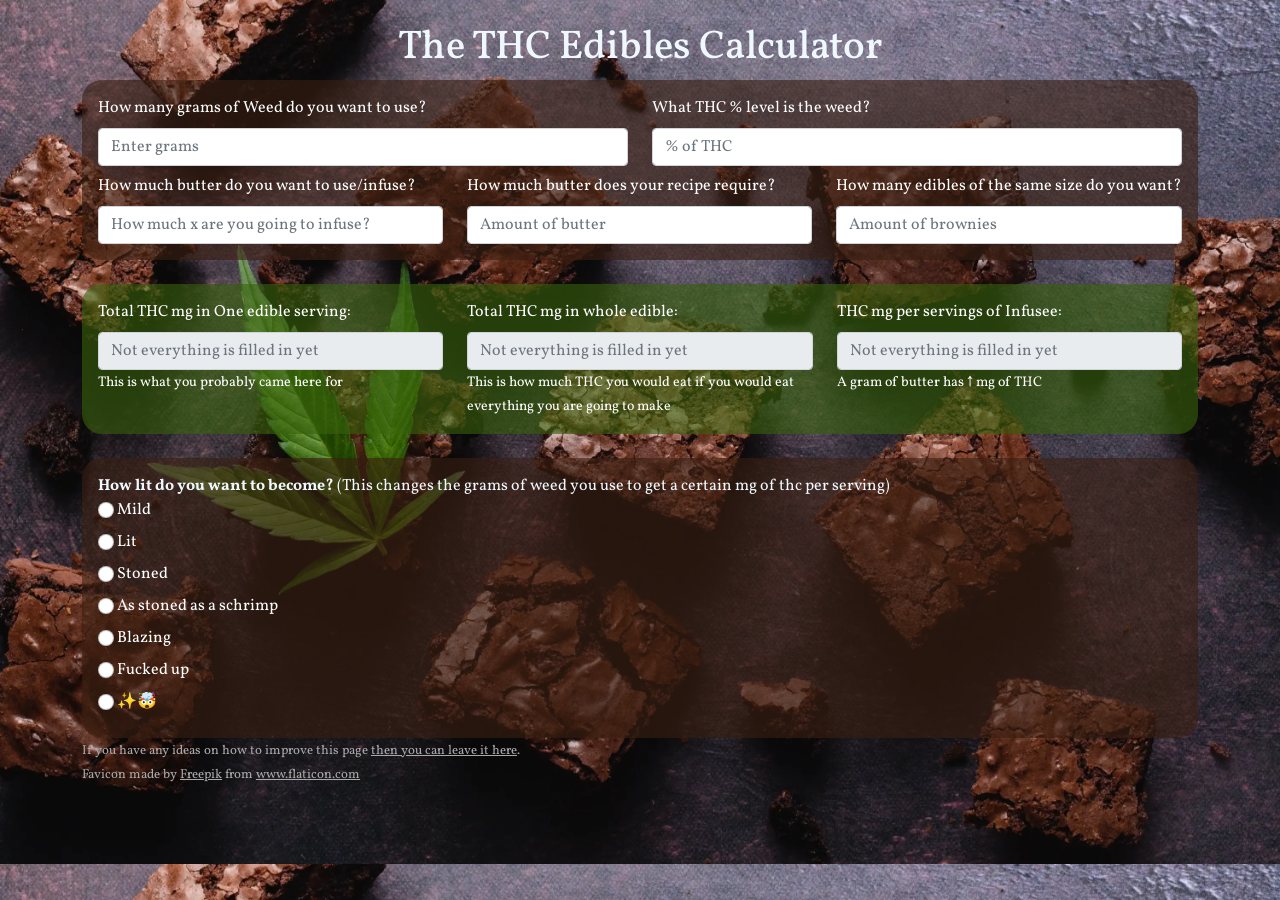
==== index.html @ ae5f4e20 "switched to urlencoded google fonts url" ====
<!DOCTYPE html>
<html lang="en">
<head>
	<!-- Letting go gives Freedom -->
    <meta charset="utf-8">
    <meta content="Stop guessing and calculate your edible proportions 🍀" name="description">
    <meta content="Edibles, Calculator, Weed" name="keywords">
    <meta content="width=device-width, initial-scale=1.0" name="viewport">

    <!-- HTML Meta Tags -->
    <title>The THC Edible Calculator</title>
    <meta content="Stop guessing and calculate your edible proportions 🍀" name="description">

    <!-- OG Meta Tags Generated via https://www.opengraph.xyz -->
    <!-- Facebook Meta Tags -->
    <meta content="https://getlit.nl" property="og:url">
    <meta content="website" property="og:type">
    <meta content="The THC Edible Calculator" property="og:title">
    <meta content="Stop guessing and calculate your edible proportions 🍀" property="og:description">
    <meta content="https://getlit.nl/social.png" property="og:image">

    <!-- Twitter Meta Tags -->
    <meta content="summary_large_image" name="twitter:card">
    <meta content="getlit.nl" property="twitter:domain">
    <meta content="https://getlit.nl" property="twitter:url">
    <meta content="The THC Edible Calculator" name="twitter:title">
    <meta content="Stop guessing and calculate your edible proportions 🍀" name="twitter:description">
    <meta content="https://getlit.nl/social.png" name="twitter:image">

    <!-- Some more ios support -->
    <meta name="apple-mobile-web-app-status-bar" content="#523C60" />

	<!-- Tags generated by realfavicongenerator.net -->
	<meta name="apple-mobile-web-app-title" content="THCalculator">
    <meta name="application-name" content="THCalculator">
    <meta name="msapplication-TileColor" content="#603cba">
    <meta name="msapplication-TileImage" content="/icons/mstile-144x144.png">
    <meta name="msapplication-config" content="/browserconfig.xml">
    <meta name="theme-color" content="#523c60">
    <link rel="apple-touch-icon" sizes="180x180" href="/icons/apple-touch-icon.png">
    <link rel="icon" type="image/png" sizes="32x32" href="/icons/favicon-32x32.png">
    <link rel="icon" type="image/png" sizes="16x16" href="/icons/favicon-16x16.png">
    <link rel="manifest" href="/getlit.webmanifest">
    <link rel="mask-icon" href="/icons/safari-pinned-tab.svg" color="#5bbad5">
    <link rel="shortcut icon" href="/icons/favicon.ico">

	<!-- Preload the background image -->
	<link href="browneebackground.webp" rel="preload" as="image"> 

    <!-- Google Font (only fetch required glyphs) -->
	<link rel="preconnect" href="https://fonts.googleapis.com">
	<link rel="preconnect" href="https://fonts.gstatic.com" crossorigin>
	<link href="https://fonts.googleapis.com/css2?family=Vollkorn&display=swap&text=abcdefghijklmnoprstuvwxyzABCEFHIMNOTSLW%E2%9C%A8%F0%9F%A4%AF%28%29%25%3A%3F%E2%86%91%2F.%20" rel="stylesheet">
</head>

<body style="background-size:cover; background-color:#523C60; color:aliceblue; font-weight:400; font-optical-sizing: auto; font-family: 'Vollkorn', serif; font-style: normal; background-image: url('browneebackground.webp');">
<div class="container">
    <header><br><h1 style="text-align:center">The THC Edibles Calculator</h1></header>
    <content>
    <form>
        <div class="p-3" style="background-color: rgba(57,30,18,0.6); border-radius:2ch;">
            <div class="row">
                <div class="form-group col">
                    <label for="weedGrams">How many grams of Weed do you want to use?</label>
                    <input aria-describedby="weedGramsDescription" class="form-control" id="weedGrams" oninput="getlit();" placeholder="Enter grams" required
                           step=0.1 type="number">
                    <!-- <small id="weedGramsDescription" class="form-text text-muted">Maybe like 2g?</small> -->
                </div>
                <div class="form-group col-md">
                    <label for="weedthc">What THC % level is the weed?</label>
                    <input aria-describedby="weedthcDescription" class="form-control" id="weedthc" max=100 min=0 oninput="getlit();"
                           placeholder="% of THC" type="number">
                </div>
            </div>
            <div class="row">
                <div class="form-group col-md">
                    <label class="mt-2" for="serving">How much butter do you want to use/infuse?</label>
                    <input class="form-control " id="serving" oninput="getlit();" placeholder="How much x are you going to infuse?" required
                           type="number">
                </div>
                <div class="form-group col-md">
                    <label class="mt-2" for="servingrecpipy">How much butter does your recipe require?</label>
                    <input aria-describedby="servingrecpipyDescription" class="form-control" id="servingrecpipy" oninput="getlit();" placeholder="Amount of butter"
                           required
                           type="number">
                </div>
                <div class="form-group col-md">
                    <label class="mt-2" for="servingfromrecpipy">How many edibles of the same size do you want?</label>
                    <input aria-describedby="servingfromrecpipyDescription" class="form-control" id="servingfromrecpipy" oninput="getlit();" placeholder="Amount of brownies"
                           required
                           type="number">
                    <!-- <small id="servingfromrecpipyDescription" class="form-text text-muted">A theespoon is 5mg</small> -->
                </div>
            </div>
        </div>
        <!-- <br> -->
        <!-- <button type="button" style="background-color: rgb(172, 48, 17); font-weight: bold;" class="btn  col-12 pt-2 pb-2" onclick="calculate();">Calculate </button> -->
        <br>
        <div class="p-3" style="background-color: rgba(55,98,11,0.6); border-radius:2ch; ">
            <div class="row">
                <div class="form-group col-md">
                    <label for="Output3">Total THC mg in One edible serving:</label>
                    <input aria-describedby="Output3Description" class="form-control" disabled id="Output3"
                           placeholder="Not everything is filled in yet" type="text">
                    <small class="form-text" id="Output3Description" style="color:white; ">This is what you probably
                        came here for</small>
                </div>
                <div class="form-group col-md">
                    <label for="Output2">Total THC mg in whole edible:</label>
                    <input aria-describedby="Output2Description" class="form-control" disabled id="Output2"
                           placeholder="Not everything is filled in yet" type="text">
                    <small class="form-text" id="Output2Description" style="color:white; ">This is how much THC you
                        would eat if you would eat everything you are going to make</small>
                </div>
                <div class="form-group col-md">
                    <label for="Output">THC mg per servings of Infusee:</label>
                    <input aria-describedby="OutputDescription" class="form-control" disabled id="Output"
                           placeholder="Not everything is filled in yet" type="text">
                    <small class="form-text " id="OutputDescription" style="color:white;">A gram of butter has ↑ mg of
                        THC</small>
                </div>
            </div>
        </div>
        <br>
        <div class="p-3" style="background-color: rgba(57,30,18,0.6); border-radius:2ch; ">
            <span class="mt-4" style="font-weight:bolder;">How lit do you want to become?</span> (This changes the grams
            of weed you use to get a certain mg of thc per serving)
            <br>
            <input class="form-check-input" id="lit0" name="lit" onchange="calculateRadio();" type="radio" value="-1">
            <label for="lit0"> Mild </label>
            <br>
            <input class="form-check-input" id="lit1" name="lit" onchange="calculateRadio();" type="radio" value="0">
            <label for="lit1"> Lit </label>
            <br>
            <input class="form-check-input" id="lit2" name="lit" onchange="calculateRadio();" onchange="calculateRadio(); return false;" type="radio"
                   value="1"> <label for="lit2"> Stoned </label>
            <br>
            <input class="form-check-input" id="lit5" name="lit" onchange="calculateRadio();" type="radio" value="2">
            <label for="lit5" onchange="calculateRadio(); return false;"> As stoned as a schrimp </label>
            <br>
            <input class="form-check-input" id="lit3" name="lit" onchange="calculateRadio();" onchange="calculateRadio(); return false;" type="radio"
                   value="3"> <label for="lit3"> Blazing </label>
            <br>
            <input class="form-check-input" id="lit4" name="lit" onchange="calculateRadio();" onchange="calculateRadio(); return false;" type="radio"
                   value="4"> <label for="lit4"> Fucked up </label>
            <br>
            <input class="form-check-input" id="lit6" name="lit" onchange="calculateRadio();" onchange="calculateRadio();" type="radio"
                   value="5"> <label for="lit6"> ✨🤯</label>
        </div>
        <!-- </div> -->
    </form>
    </content>
    <footer>
    <span class="mr-2" style="font-size: small; color: darkgray;">If you have any ideas on how to improve this page <a
            href="https://forms.gle/obyLRM6vHNSYR67G9" style="color: darkgray;" title="Google feedback form">then you can leave it here</a>.</span><br>
    <span style="font-size: small; color: darkgray;">Favicon made by <a href="https://www.freepik.com"
                                                                        style="color: darkgray;" title="Freepik">Freepik</a> from <a
            href="https://www.flaticon.com/" style="color: darkgray;" title="Flaticon">www.flaticon.com</a></span>
    </footer>
</div>

<script async>
    'use strict'
    function getlit() {

        if (allFilledIn()) {
            calculate()
        }
    }

    function allFilledIn() {
        const grams = document.getElementById("weedGrams").value;
        const thc = document.getElementById("weedthc").value;
        const serving = document.getElementById("serving").value;
        const servinginrecpy = document.getElementById("servingrecpipy").value;
        const servingfromrecpipy = document.getElementById("servingfromrecpipy").value;

        const result = grams && thc && serving && servinginrecpy && servingfromrecpipy;

        if (result) {
            return result
        } else {
            document.getElementById("Output").value = "";
            document.getElementById("Output2").value = "";
            document.getElementById("Output3").value = "";
            return false;
        }

    }

    function calculate() {
        const grams = document.getElementById("weedGrams").value;
        const thc = document.getElementById("weedthc").value;
        const serving = document.getElementById("serving").value;
        const servinginrecpy = document.getElementById("servingrecpipy").value;
        const servingfromrecpipy = document.getElementById("servingfromrecpipy").value;
        const result = ((grams * 1000) * thc / 100) / serving;
        document.getElementById("Output").value = Math.round(result * 100) / 100; // Round too 3 decimals
        document.getElementById("Output2").value = Math.round(result * servinginrecpy * 100) / 100;
        document.getElementById("Output3").value = Math.round(result * servinginrecpy / servingfromrecpipy * 100) / 100;
    }

    function calculateRadio() {
        const thc = document.getElementById("weedthc").value;
        const serving = document.getElementById("serving").value;
        const servinginrecpy = document.getElementById("servingrecpipy").value;
        const servingfromrecpipy = document.getElementById("servingfromrecpipy").value;
        const targetTHC = 10 + 5 * document.querySelector('input[name="lit"]:checked').value; // Every level is + 5 thc mg starting with 10
        const result = 1000 / 100 * thc / serving * servinginrecpy / servingfromrecpipy;
        const grams = targetTHC / result;
        const name = `Grams for ${targetTHC}mg THC`;
        // console.table({thc, serving,servinginrecpy,servingfromrecpipy, targetTHC, name:grams})
        document.getElementById("weedGrams").value = Math.round(targetTHC / result * 1000) / 1000;
        if (allFilledIn()) {
            calculate();
        }

    }


        if ('serviceWorker' in navigator) {
            window.addEventListener('load', function () {
                navigator.serviceWorker.register('/sw.js').then(function (registration) {
                    // Registration was successful
                    console.log('ServiceWorker registration successful with scope: ', registration.scope);
                }, function (err) {
                    // registration failed :(
                    console.log('ServiceWorker registration failed: ', err);
                });
            });
        }


</script>
<style>

   /*! CSS Used from: https://cdn.jsdelivr.net/npm/bootstrap@5.0.0-beta3/dist/css/bootstrap.min.css */
*,::after,::before{box-sizing:border-box;}
body{margin:0;font-family:var(--bs-font-sans-serif);font-size:1rem;font-weight:400;line-height:1.5;color:#212529;background-color:#fff;-webkit-text-size-adjust:100%;-webkit-tap-highlight-color:transparent;}
h1{margin-top:0;margin-bottom:.5rem;font-weight:500;line-height:1.2;}
h1{font-size:calc(1.375rem + 1.5vw);}
@media (min-width:1200px){
h1{font-size:2.5rem;}
}
small{font-size:.875em;}
a{color:#0d6efd;text-decoration:underline;}
a:hover{color:#0a58ca;}
label{display:inline-block;}
input{margin:0;font-family:inherit;font-size:inherit;line-height:inherit;}
.container{width:100%;padding-right:var(--bs-gutter-x,.75rem);padding-left:var(--bs-gutter-x,.75rem);margin-right:auto;margin-left:auto;}
@media (min-width:576px){
.container{max-width:540px;}
}
@media (min-width:768px){
.container{max-width:720px;}
}
@media (min-width:992px){
.container{max-width:960px;}
}
@media (min-width:1200px){
.container{max-width:1140px;}
}
@media (min-width:1400px){
.container{max-width:1320px;}
}
.row{--bs-gutter-x:1.5rem;--bs-gutter-y:0;display:flex;flex-wrap:wrap;margin-top:calc(var(--bs-gutter-y) * -1);margin-right:calc(var(--bs-gutter-x)/ -2);margin-left:calc(var(--bs-gutter-x)/ -2);}
.row>*{flex-shrink:0;width:100%;max-width:100%;padding-right:calc(var(--bs-gutter-x)/ 2);padding-left:calc(var(--bs-gutter-x)/ 2);margin-top:var(--bs-gutter-y);}
.col{flex:1 0 0%;}
@media (min-width:768px){
.col-md{flex:1 0 0%;}
}
.form-text{margin-top:.25rem;font-size:.875em;color:#6c757d;}
.form-control{display:block;width:100%;padding:.375rem .75rem;font-size:1rem;font-weight:400;line-height:1.5;color:#212529;background-color:#fff;background-clip:padding-box;border:1px solid #ced4da;-webkit-appearance:none;-moz-appearance:none;appearance:none;border-radius:.25rem;transition:border-color .15s ease-in-out,box-shadow .15s ease-in-out;}
@media (prefers-reduced-motion:reduce){
.form-control{transition:none;}
}
.form-control:focus{color:#212529;background-color:#fff;border-color:#86b7fe;outline:0;box-shadow:0 0 0 .25rem rgba(13,110,253,.25);}
.form-control::placeholder{color:#6c757d;opacity:1;}
.form-control:disabled{background-color:#e9ecef;opacity:1;}
.form-check-input{width:1em;height:1em;margin-top:.25em;vertical-align:top;background-color:#fff;background-repeat:no-repeat;background-position:center;background-size:contain;border:1px solid rgba(0,0,0,.25);-webkit-appearance:none;-moz-appearance:none;appearance:none;-webkit-print-color-adjust:exact;color-adjust:exact;}
.form-check-input[type=radio]{border-radius:50%;}
.form-check-input:active{filter:brightness(90%);}
.form-check-input:focus{border-color:#86b7fe;outline:0;box-shadow:0 0 0 .25rem rgba(13,110,253,.25);}
.form-check-input:checked{background-color:#0d6efd;border-color:#0d6efd;}
.form-check-input:checked[type=radio]{background-image:url("data:image/svg+xml,%3csvg xmlns='http://www.w3.org/2000/svg' viewBox='-4 -4 8 8'%3e%3ccircle r='2' fill='%23fff'/%3e%3c/svg%3e");}
.form-check-input:disabled{pointer-events:none;filter:none;opacity:.5;}
.mt-2{margin-top:.5rem!important;}
.mt-4{margin-top:1.5rem!important;}
.p-3{padding:1rem!important;}
.text-center{text-align:center!important;}
/*! CSS Used from: Embedded */
label{color:white;text-align:center;text-decoration:none;display:inline-block;cursor:pointer;overflow:hidden;text-overflow:ellipsis;white-space:nowrap;} 
    
</style>
</body>
</html>
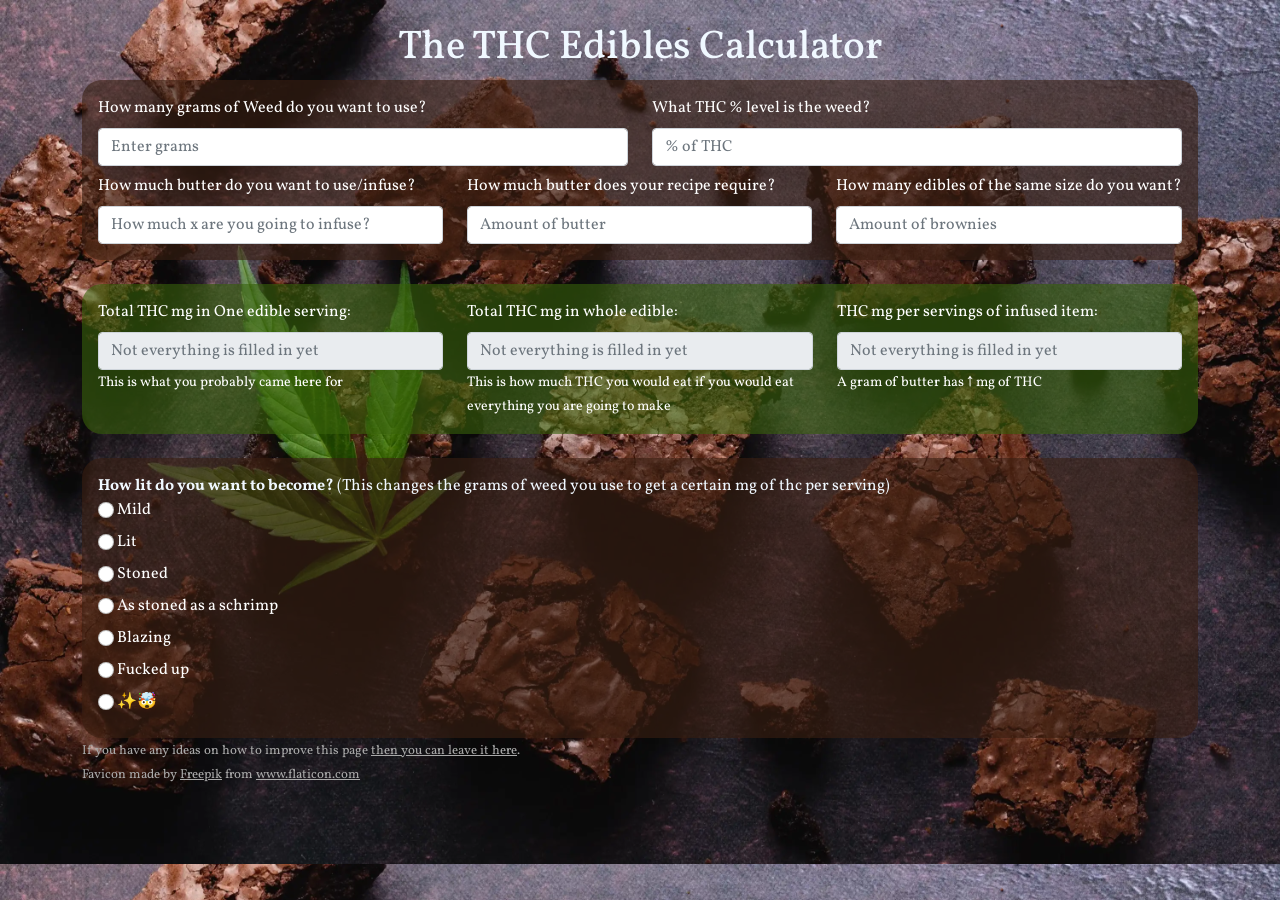
==== commit 53a7f72f: "Optimized page and made the html better by removing things that don't make sense like content and as" ====
--- a/index.html
+++ b/index.html
@@ -1,7 +1,7 @@
 <!DOCTYPE html>
 <html lang="en">
 <head>
-	<!-- Letting go gives Freedom -->
+    <!-- Letting go gives Freedom -->
     <meta charset="utf-8">
     <meta content="Stop guessing and calculate your edible proportions 🍀" name="description">
     <meta content="Edibles, Calculator, Weed" name="keywords">
@@ -28,10 +28,10 @@
     <meta content="https://getlit.nl/social.png" name="twitter:image">
 
     <!-- Some more ios support -->
-    <meta name="apple-mobile-web-app-status-bar" content="#523C60" />
-
-	<!-- Tags generated by realfavicongenerator.net -->
-	<meta name="apple-mobile-web-app-title" content="THCalculator">
+    <meta name="apple-mobile-web-app-status-bar" content="#523C60"/>
+
+    <!-- Tags generated by realfavicongenerator.net -->
+    <meta name="apple-mobile-web-app-title" content="THCalculator">
     <meta name="application-name" content="THCalculator">
     <meta name="msapplication-TileColor" content="#603cba">
     <meta name="msapplication-TileImage" content="/icons/mstile-144x144.png">
@@ -44,130 +44,128 @@
     <link rel="mask-icon" href="/icons/safari-pinned-tab.svg" color="#5bbad5">
     <link rel="shortcut icon" href="/icons/favicon.ico">
 
-	<!-- Preload the background image -->
-	<link href="browneebackground.webp" rel="preload" as="image"> 
+    <!-- Preload the background image -->
+    <link href="browneebackground.webp" rel="preload" as="image">
 
     <!-- Google Font (only fetch required glyphs) -->
-	<link rel="preconnect" href="https://fonts.googleapis.com">
-	<link rel="preconnect" href="https://fonts.gstatic.com" crossorigin>
-	<link href="https://fonts.googleapis.com/css2?family=Vollkorn&display=swap&text=abcdefghijklmnoprstuvwxyzABCEFHIMNOTSLW%E2%9C%A8%F0%9F%A4%AF%28%29%25%3A%3F%E2%86%91%2F.%20" rel="stylesheet">
+    <link rel="preconnect" href="https://fonts.googleapis.com">
+    <link rel="preconnect" href="https://fonts.gstatic.com" crossorigin>
+    <link href="https://fonts.googleapis.com/css2?family=Vollkorn&display=swap&text=0123456789abcdefghijklmnopqrstuvwxyzABCEFHIMNOTSLW%E2%9C%A8%F0%9F%A4%AF%28%29%25%3A%3F%E2%86%91%2F.%20%2C" rel="stylesheet">
+
+    <!-- Other styles -->
+    <link rel="stylesheet" href="style.css" as="style">
 </head>
 
-<body style="background-size:cover; background-color:#523C60; color:aliceblue; font-weight:400; font-optical-sizing: auto; font-family: 'Vollkorn', serif; font-style: normal; background-image: url('browneebackground.webp');">
+<body>
 <div class="container">
-    <header><br><h1 style="text-align:center">The THC Edibles Calculator</h1></header>
-    <content>
-    <form>
-        <div class="p-3" style="background-color: rgba(57,30,18,0.6); border-radius:2ch;">
-            <div class="row">
-                <div class="form-group col">
-                    <label for="weedGrams">How many grams of Weed do you want to use?</label>
-                    <input aria-describedby="weedGramsDescription" class="form-control" id="weedGrams" oninput="getlit();" placeholder="Enter grams" required
-                           step=0.1 type="number">
-                    <!-- <small id="weedGramsDescription" class="form-text text-muted">Maybe like 2g?</small> -->
+    <header><br><h1 class="text-center">The THC Edibles Calculator</h1></header>
+    <main>
+        <form>
+            <div class="p-3 brown-box">
+                <div class="row">
+                    <div class="form-group col">
+                        <label for="weedGrams">How many grams of Weed do you want to use?</label>
+                        <input aria-describedby="weedGramsDescription" class="form-control" id="weedGrams"
+                               oninput="getlit();" placeholder="Enter grams" required
+                               step=0.1 type="number">
+                    </div>
+                    <div class="form-group col-md">
+                        <label for="weedthc">What THC % level is the weed?</label>
+                        <input aria-describedby="weedthcDescription" class="form-control" id="weedthc" max=100 min=0
+                               oninput="getlit();"
+                               placeholder="% of THC" type="number">
+                    </div>
                 </div>
-                <div class="form-group col-md">
-                    <label for="weedthc">What THC % level is the weed?</label>
-                    <input aria-describedby="weedthcDescription" class="form-control" id="weedthc" max=100 min=0 oninput="getlit();"
-                           placeholder="% of THC" type="number">
+                <div class="row">
+                    <div class="form-group col-md">
+                        <label class="mt-2" for="serving">How much butter do you want to use/infuse?</label>
+                        <input class="form-control " id="serving" oninput="getlit();"
+                               placeholder="How much x are you going to infuse?" required
+                               type="number">
+                    </div>
+                    <div class="form-group col-md">
+                        <label class="mt-2" for="servingrecpipy">How much butter does your recipe require?</label>
+                        <input aria-describedby="servingrecpipyDescription" class="form-control" id="servingrecpipy"
+                               oninput="getlit();" placeholder="Amount of butter"
+                               required
+                               type="number">
+                    </div>
+                    <div class="form-group col-md">
+                        <label class="mt-2" for="servingfromrecpipy">How many edibles of the same size do you
+                            want?</label>
+                        <input aria-describedby="servingfromrecpipyDescription" class="form-control"
+                               id="servingfromrecpipy" oninput="getlit();" placeholder="Amount of brownies"
+                               required
+                               type="number">
+                    </div>
                 </div>
             </div>
-            <div class="row">
-                <div class="form-group col-md">
-                    <label class="mt-2" for="serving">How much butter do you want to use/infuse?</label>
-                    <input class="form-control " id="serving" oninput="getlit();" placeholder="How much x are you going to infuse?" required
-                           type="number">
-                </div>
-                <div class="form-group col-md">
-                    <label class="mt-2" for="servingrecpipy">How much butter does your recipe require?</label>
-                    <input aria-describedby="servingrecpipyDescription" class="form-control" id="servingrecpipy" oninput="getlit();" placeholder="Amount of butter"
-                           required
-                           type="number">
-                </div>
-                <div class="form-group col-md">
-                    <label class="mt-2" for="servingfromrecpipy">How many edibles of the same size do you want?</label>
-                    <input aria-describedby="servingfromrecpipyDescription" class="form-control" id="servingfromrecpipy" oninput="getlit();" placeholder="Amount of brownies"
-                           required
-                           type="number">
-                    <!-- <small id="servingfromrecpipyDescription" class="form-text text-muted">A theespoon is 5mg</small> -->
+            <br>
+            <div class="p-3 green-box">
+                <div class="row">
+                    <div class="form-group col-md">
+                        <label for="Output3">Total THC mg in One edible serving:</label>
+                        <input aria-describedby="Output3Description" class="form-control" disabled id="Output3"
+                               placeholder="Not everything is filled in yet" type="text">
+                        <small class="form-text" id="Output3Description">This is what you probably came here for</small>
+                    </div>
+                    <div class="form-group col-md">
+                        <label for="Output2">Total THC mg in whole edible:</label>
+                        <input aria-describedby="Output2Description" class="form-control" disabled id="Output2"
+                               placeholder="Not everything is filled in yet" type="text">
+                        <small class="form-text" id="Output2Description">
+                            This is how much THC you would eat if you would eat everything you are going to make
+                        </small>
+                    </div>
+                    <div class="form-group col-md">
+                        <label for="Output">THC mg per servings of infused item:</label>
+                        <input aria-describedby="OutputDescription" class="form-control" disabled id="Output"
+                               placeholder="Not everything is filled in yet" type="text">
+                        <small class="form-text " id="OutputDescription">A gram of butter has ↑ mg of THC</small>
+                    </div>
                 </div>
             </div>
-        </div>
-        <!-- <br> -->
-        <!-- <button type="button" style="background-color: rgb(172, 48, 17); font-weight: bold;" class="btn  col-12 pt-2 pb-2" onclick="calculate();">Calculate </button> -->
-        <br>
-        <div class="p-3" style="background-color: rgba(55,98,11,0.6); border-radius:2ch; ">
-            <div class="row">
-                <div class="form-group col-md">
-                    <label for="Output3">Total THC mg in One edible serving:</label>
-                    <input aria-describedby="Output3Description" class="form-control" disabled id="Output3"
-                           placeholder="Not everything is filled in yet" type="text">
-                    <small class="form-text" id="Output3Description" style="color:white; ">This is what you probably
-                        came here for</small>
-                </div>
-                <div class="form-group col-md">
-                    <label for="Output2">Total THC mg in whole edible:</label>
-                    <input aria-describedby="Output2Description" class="form-control" disabled id="Output2"
-                           placeholder="Not everything is filled in yet" type="text">
-                    <small class="form-text" id="Output2Description" style="color:white; ">This is how much THC you
-                        would eat if you would eat everything you are going to make</small>
-                </div>
-                <div class="form-group col-md">
-                    <label for="Output">THC mg per servings of Infusee:</label>
-                    <input aria-describedby="OutputDescription" class="form-control" disabled id="Output"
-                           placeholder="Not everything is filled in yet" type="text">
-                    <small class="form-text " id="OutputDescription" style="color:white;">A gram of butter has ↑ mg of
-                        THC</small>
-                </div>
+            <br>
+            <div class="p-3 brown-box">
+                <span class="mt-4"><b>How lit do you want to become?</b></span>
+                (This changes the grams of weed you use to get a certain mg of thc per serving)
+                <br>
+                <input class="form-check-input" id="lit0" name="lit" onchange="calculateRadio();" type="radio" value="-1">
+                <label for="lit0"> Mild </label>
+                <br>
+                <input class="form-check-input" id="lit1" name="lit" onchange="calculateRadio();" type="radio" value="0">
+                <label for="lit1"> Lit </label>
+                <br>
+                <input class="form-check-input" id="lit2" name="lit" onchange="calculateRadio(); return false;" type="radio" value="1">
+                <label for="lit2"> Stoned </label>
+                <br>
+                <input class="form-check-input" id="lit5" name="lit" onchange="calculateRadio();" type="radio" value="2">
+                <label for="lit5" onchange="calculateRadio(); return false;"> As stoned as a schrimp </label>
+                <br>
+                <input class="form-check-input" id="lit3" name="lit" onchange="calculateRadio(); return false;" type="radio" value="3">
+                <label for="lit3"> Blazing </label>
+                <br>
+                <input class="form-check-input" id="lit4" name="lit" onchange="calculateRadio(); return false;" type="radio" value="4">
+                <label for="lit4"> Fucked up </label>
+                <br>
+                <input class="form-check-input" id="lit6" name="lit" onchange="calculateRadio();" type="radio" value="5">
+                <label for="lit6"> ✨🤯</label>
             </div>
-        </div>
-        <br>
-        <div class="p-3" style="background-color: rgba(57,30,18,0.6); border-radius:2ch; ">
-            <span class="mt-4" style="font-weight:bolder;">How lit do you want to become?</span> (This changes the grams
-            of weed you use to get a certain mg of thc per serving)
-            <br>
-            <input class="form-check-input" id="lit0" name="lit" onchange="calculateRadio();" type="radio" value="-1">
-            <label for="lit0"> Mild </label>
-            <br>
-            <input class="form-check-input" id="lit1" name="lit" onchange="calculateRadio();" type="radio" value="0">
-            <label for="lit1"> Lit </label>
-            <br>
-            <input class="form-check-input" id="lit2" name="lit" onchange="calculateRadio();" onchange="calculateRadio(); return false;" type="radio"
-                   value="1"> <label for="lit2"> Stoned </label>
-            <br>
-            <input class="form-check-input" id="lit5" name="lit" onchange="calculateRadio();" type="radio" value="2">
-            <label for="lit5" onchange="calculateRadio(); return false;"> As stoned as a schrimp </label>
-            <br>
-            <input class="form-check-input" id="lit3" name="lit" onchange="calculateRadio();" onchange="calculateRadio(); return false;" type="radio"
-                   value="3"> <label for="lit3"> Blazing </label>
-            <br>
-            <input class="form-check-input" id="lit4" name="lit" onchange="calculateRadio();" onchange="calculateRadio(); return false;" type="radio"
-                   value="4"> <label for="lit4"> Fucked up </label>
-            <br>
-            <input class="form-check-input" id="lit6" name="lit" onchange="calculateRadio();" onchange="calculateRadio();" type="radio"
-                   value="5"> <label for="lit6"> ✨🤯</label>
-        </div>
-        <!-- </div> -->
-    </form>
-    </content>
+        </form>
+    </main>
     <footer>
-    <span class="mr-2" style="font-size: small; color: darkgray;">If you have any ideas on how to improve this page <a
-            href="https://forms.gle/obyLRM6vHNSYR67G9" style="color: darkgray;" title="Google feedback form">then you can leave it here</a>.</span><br>
-    <span style="font-size: small; color: darkgray;">Favicon made by <a href="https://www.freepik.com"
-                                                                        style="color: darkgray;" title="Freepik">Freepik</a> from <a
-            href="https://www.flaticon.com/" style="color: darkgray;" title="Flaticon">www.flaticon.com</a></span>
+    <span class="mr-2">If you have any ideas on how to improve this page
+        <a href="https://forms.gle/obyLRM6vHNSYR67G9" title="Google feedback form">then you can leave it here</a>.
+    </span><br>
+    <span>Favicon made by
+        <a href="https://www.freepik.com" title="Freepik">Freepik</a> from
+        <a href="https://www.flaticon.com/" title="Flaticon">www.flaticon.com</a></span>
     </footer>
 </div>
 
-<script async>
+<script>
     'use strict'
-    function getlit() {
-
-        if (allFilledIn()) {
-            calculate()
-        }
-    }
-
+    function getlit() {if (allFilledIn()) {calculate()}}
     function allFilledIn() {
         const grams = document.getElementById("weedGrams").value;
         const thc = document.getElementById("weedthc").value;
@@ -187,7 +185,8 @@
         }
 
     }
-
+    // Round to 3 decimals
+    function round(x) {return Math.round(x * 100) / 100}
     function calculate() {
         const grams = document.getElementById("weedGrams").value;
         const thc = document.getElementById("weedthc").value;
@@ -195,11 +194,10 @@
         const servinginrecpy = document.getElementById("servingrecpipy").value;
         const servingfromrecpipy = document.getElementById("servingfromrecpipy").value;
         const result = ((grams * 1000) * thc / 100) / serving;
-        document.getElementById("Output").value = Math.round(result * 100) / 100; // Round too 3 decimals
-        document.getElementById("Output2").value = Math.round(result * servinginrecpy * 100) / 100;
-        document.getElementById("Output3").value = Math.round(result * servinginrecpy / servingfromrecpipy * 100) / 100;
-    }
-
+        document.getElementById("Output").value = round(result)
+        document.getElementById("Output2").value = round(result * servinginrecpy);
+        document.getElementById("Output3").value = round(result * servinginrecpy / servingfromrecpipy);
+    }
     function calculateRadio() {
         const thc = document.getElementById("weedthc").value;
         const serving = document.getElementById("serving").value;
@@ -207,90 +205,18 @@
         const servingfromrecpipy = document.getElementById("servingfromrecpipy").value;
         const targetTHC = 10 + 5 * document.querySelector('input[name="lit"]:checked').value; // Every level is + 5 thc mg starting with 10
         const result = 1000 / 100 * thc / serving * servinginrecpy / servingfromrecpipy;
-        const grams = targetTHC / result;
-        const name = `Grams for ${targetTHC}mg THC`;
-        // console.table({thc, serving,servinginrecpy,servingfromrecpipy, targetTHC, name:grams})
         document.getElementById("weedGrams").value = Math.round(targetTHC / result * 1000) / 1000;
-        if (allFilledIn()) {
-            calculate();
-        }
-
-    }
-
-
-        if ('serviceWorker' in navigator) {
-            window.addEventListener('load', function () {
-                navigator.serviceWorker.register('/sw.js').then(function (registration) {
-                    // Registration was successful
-                    console.log('ServiceWorker registration successful with scope: ', registration.scope);
-                }, function (err) {
-                    // registration failed :(
-                    console.log('ServiceWorker registration failed: ', err);
-                });
-            });
-        }
-
-
+        if (allFilledIn()) { calculate(); }
+    }
+
+    if ('serviceWorker' in navigator) {
+        window.addEventListener('load', () => {
+            navigator.serviceWorker.register('/sw.js')
+                .then(registration => console.log('ServiceWorker registration successful with scope:', registration.scope),
+                      err => console.log('ServiceWorker registration failed: ', err)
+                );
+        });
+    }
 </script>
-<style>
-
-   /*! CSS Used from: https://cdn.jsdelivr.net/npm/bootstrap@5.0.0-beta3/dist/css/bootstrap.min.css */
-*,::after,::before{box-sizing:border-box;}
-body{margin:0;font-family:var(--bs-font-sans-serif);font-size:1rem;font-weight:400;line-height:1.5;color:#212529;background-color:#fff;-webkit-text-size-adjust:100%;-webkit-tap-highlight-color:transparent;}
-h1{margin-top:0;margin-bottom:.5rem;font-weight:500;line-height:1.2;}
-h1{font-size:calc(1.375rem + 1.5vw);}
-@media (min-width:1200px){
-h1{font-size:2.5rem;}
-}
-small{font-size:.875em;}
-a{color:#0d6efd;text-decoration:underline;}
-a:hover{color:#0a58ca;}
-label{display:inline-block;}
-input{margin:0;font-family:inherit;font-size:inherit;line-height:inherit;}
-.container{width:100%;padding-right:var(--bs-gutter-x,.75rem);padding-left:var(--bs-gutter-x,.75rem);margin-right:auto;margin-left:auto;}
-@media (min-width:576px){
-.container{max-width:540px;}
-}
-@media (min-width:768px){
-.container{max-width:720px;}
-}
-@media (min-width:992px){
-.container{max-width:960px;}
-}
-@media (min-width:1200px){
-.container{max-width:1140px;}
-}
-@media (min-width:1400px){
-.container{max-width:1320px;}
-}
-.row{--bs-gutter-x:1.5rem;--bs-gutter-y:0;display:flex;flex-wrap:wrap;margin-top:calc(var(--bs-gutter-y) * -1);margin-right:calc(var(--bs-gutter-x)/ -2);margin-left:calc(var(--bs-gutter-x)/ -2);}
-.row>*{flex-shrink:0;width:100%;max-width:100%;padding-right:calc(var(--bs-gutter-x)/ 2);padding-left:calc(var(--bs-gutter-x)/ 2);margin-top:var(--bs-gutter-y);}
-.col{flex:1 0 0%;}
-@media (min-width:768px){
-.col-md{flex:1 0 0%;}
-}
-.form-text{margin-top:.25rem;font-size:.875em;color:#6c757d;}
-.form-control{display:block;width:100%;padding:.375rem .75rem;font-size:1rem;font-weight:400;line-height:1.5;color:#212529;background-color:#fff;background-clip:padding-box;border:1px solid #ced4da;-webkit-appearance:none;-moz-appearance:none;appearance:none;border-radius:.25rem;transition:border-color .15s ease-in-out,box-shadow .15s ease-in-out;}
-@media (prefers-reduced-motion:reduce){
-.form-control{transition:none;}
-}
-.form-control:focus{color:#212529;background-color:#fff;border-color:#86b7fe;outline:0;box-shadow:0 0 0 .25rem rgba(13,110,253,.25);}
-.form-control::placeholder{color:#6c757d;opacity:1;}
-.form-control:disabled{background-color:#e9ecef;opacity:1;}
-.form-check-input{width:1em;height:1em;margin-top:.25em;vertical-align:top;background-color:#fff;background-repeat:no-repeat;background-position:center;background-size:contain;border:1px solid rgba(0,0,0,.25);-webkit-appearance:none;-moz-appearance:none;appearance:none;-webkit-print-color-adjust:exact;color-adjust:exact;}
-.form-check-input[type=radio]{border-radius:50%;}
-.form-check-input:active{filter:brightness(90%);}
-.form-check-input:focus{border-color:#86b7fe;outline:0;box-shadow:0 0 0 .25rem rgba(13,110,253,.25);}
-.form-check-input:checked{background-color:#0d6efd;border-color:#0d6efd;}
-.form-check-input:checked[type=radio]{background-image:url("data:image/svg+xml,%3csvg xmlns='http://www.w3.org/2000/svg' viewBox='-4 -4 8 8'%3e%3ccircle r='2' fill='%23fff'/%3e%3c/svg%3e");}
-.form-check-input:disabled{pointer-events:none;filter:none;opacity:.5;}
-.mt-2{margin-top:.5rem!important;}
-.mt-4{margin-top:1.5rem!important;}
-.p-3{padding:1rem!important;}
-.text-center{text-align:center!important;}
-/*! CSS Used from: Embedded */
-label{color:white;text-align:center;text-decoration:none;display:inline-block;cursor:pointer;overflow:hidden;text-overflow:ellipsis;white-space:nowrap;} 
-    
-</style>
 </body>
-</html>
+</html>
--- a/style.css
+++ b/style.css
@@ -0,0 +1,43 @@
+/*! CSS Used from: Embedded */
+label{color:white;text-align:center;text-decoration:none;display:inline-block;cursor:pointer;overflow:hidden;text-overflow:ellipsis;white-space:nowrap;}
+body{margin:0;font-size:1rem;line-height:1.5;-webkit-text-size-adjust:100%;-webkit-tap-highlight-color:transparent;
+background-image: url('browneebackground.webp');background-size:cover;background-color:#523C60; color:aliceblue;
+font-weight:400; font-optical-sizing: auto; font-family: 'Vollkorn', system-ui, -apple-system, "Segoe UI", Roboto, "Helvetica Neue", Arial, "Noto Sans", "Liberation Sans", sans-serif, "Apple Color Emoji", "Segoe UI Emoji", "Segoe UI Symbol", "Noto Color Emoji"; font-style: normal;}
+.brown-box {background-color: rgba(57,30,18,0.6); border-radius:2ch; }
+.green-box {background-color: rgba(55,98,11,0.6); border-radius:2ch; }
+a {color: darkgray;text-decoration:underline;}
+a:hover {color: #5d8dd3;}
+footer span {font-size: small; color: darkgray;}
+/*! CSS Used from: https://cdn.jsdelivr.net/npm/bootstrap@5.0.0-beta3/dist/css/bootstrap.min.css */
+*,::after,::before{box-sizing:border-box;}
+h1{margin-top:0;margin-bottom:.5rem;font-weight:500;line-height:1.2;}
+h1{font-size:calc(1.375rem + 1.5vw);}
+@media (min-width:1200px){  h1{font-size:2.5rem;}  }
+input{margin:0;font-family:inherit;font-size:inherit;line-height:inherit;}
+.container{width:100%;padding-right:var(--bs-gutter-x,.75rem);padding-left:var(--bs-gutter-x,.75rem);margin-right:auto;margin-left:auto;}
+@media (min-width:576px){  .container{max-width:540px;}  }
+@media (min-width:768px){  .container{max-width:720px;}  }
+@media (min-width:992px){  .container{max-width:960px;}  }
+@media (min-width:1200px){  .container{max-width:1140px;}  }
+@media (min-width:1400px){  .container{max-width:1320px;}  }
+.row{--bs-gutter-x:1.5rem;--bs-gutter-y:0;display:flex;flex-wrap:wrap;margin-top:calc(var(--bs-gutter-y) * -1);margin-right:calc(var(--bs-gutter-x)/ -2);margin-left:calc(var(--bs-gutter-x)/ -2);}
+.row>*{flex-shrink:0;width:100%;max-width:100%;padding-right:calc(var(--bs-gutter-x)/ 2);padding-left:calc(var(--bs-gutter-x)/ 2);margin-top:var(--bs-gutter-y);}
+.col{flex:1 0 0;}
+@media (min-width:768px){  .col-md{flex:1 0 0;}  }
+.form-text{margin-top:.25rem;font-size:.875em;color:white;}
+.form-control{display:block;width:100%;padding:.375rem .75rem;font-size:1rem;font-weight:400;line-height:1.5;color:#212529;background-color:#fff;background-clip:padding-box;border:1px solid #ced4da;-webkit-appearance:none;-moz-appearance:none;appearance:none;border-radius:.25rem;transition:border-color .15s ease-in-out,box-shadow .15s ease-in-out;}
+@media (prefers-reduced-motion:reduce){  .form-control{transition:none;}  }
+.form-control:focus{color:#212529;background-color:#fff;border-color:#86b7fe;outline:0;box-shadow:0 0 0 .25rem rgba(13,110,253,.25);}
+.form-control::placeholder{color:#6c757d;opacity:1;}
+.form-control:disabled{background-color:#e9ecef;opacity:1;}
+.form-check-input{width:1em;height:1em;margin-top:.25em;vertical-align:top;background-color:#fff;background-repeat:no-repeat;background-position:center;background-size:contain;border:1px solid rgba(0,0,0,.25);-webkit-appearance:none;-moz-appearance:none;appearance:none;-webkit-print-color-adjust:exact;color-adjust:exact;}
+.form-check-input[type=radio]{border-radius:50%;}
+.form-check-input:active{filter:brightness(90%);}
+.form-check-input:focus{border-color:#86b7fe;outline:0;box-shadow:0 0 0 .25rem rgba(13,110,253,.25);}
+.form-check-input:checked{background-color:#0d6efd;border-color:#0d6efd;}
+.form-check-input:checked[type=radio]{background-image:url("data:image/svg+xml,%3csvg xmlns='http://www.w3.org/2000/svg' viewBox='-4 -4 8 8'%3e%3ccircle r='2' fill='%23fff'/%3e%3c/svg%3e");}
+.form-check-input:disabled{pointer-events:none;filter:none;opacity:.5;}
+.mt-2{margin-top:.5rem!important;}
+.mt-4{margin-top:1.5rem!important;}
+.p-3{padding:1rem!important;}
+.text-center{text-align:center!important;}
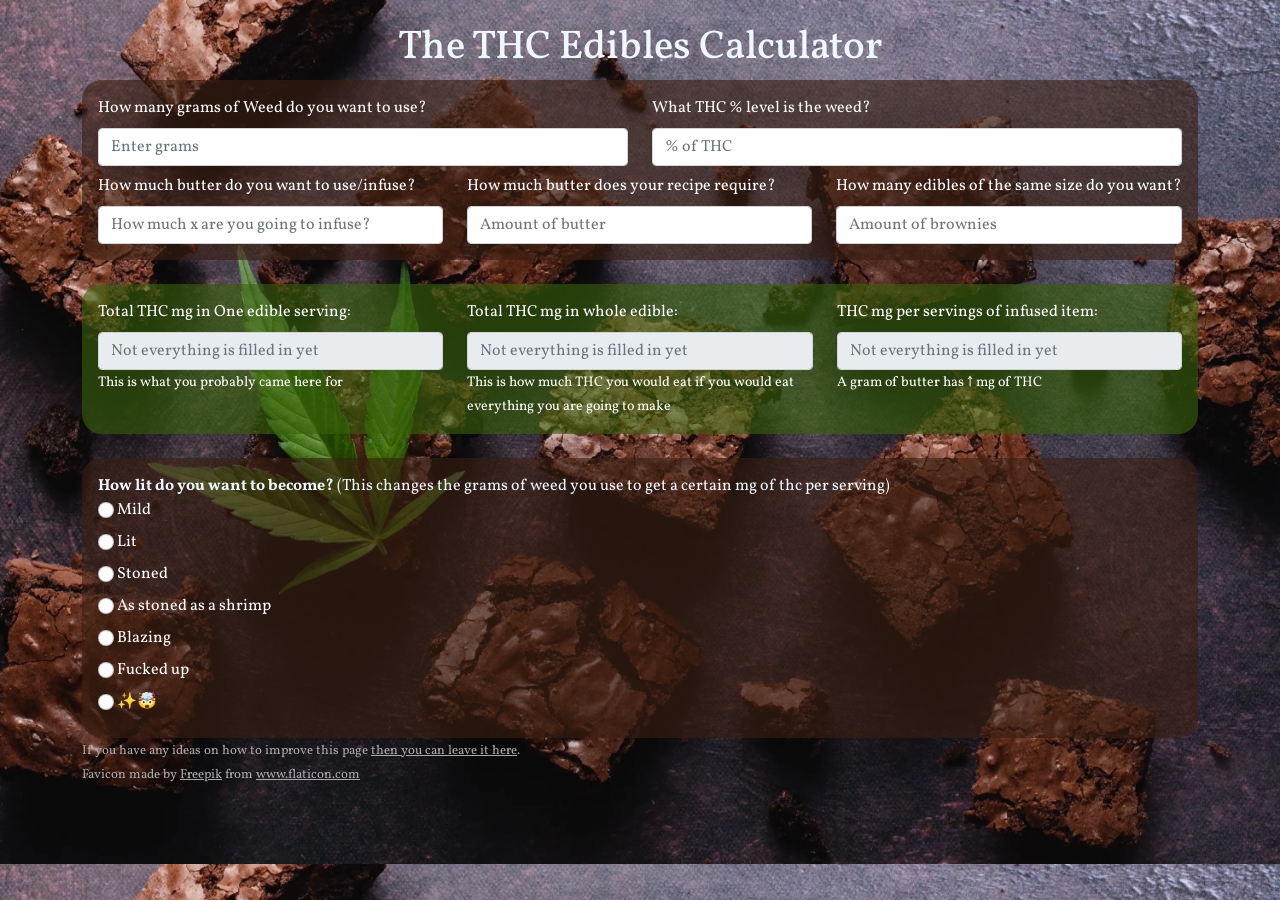
==== commit cc959538: "Update index.html Fixed spelling mistake thanks Thomas, schrimp -> shrimp. How did no one see this f" ====
--- a/index.html
+++ b/index.html
@@ -140,7 +140,7 @@
                 <label for="lit2"> Stoned </label>
                 <br>
                 <input class="form-check-input" id="lit5" name="lit" onchange="calculateRadio();" type="radio" value="2">
-                <label for="lit5" onchange="calculateRadio(); return false;"> As stoned as a schrimp </label>
+                <label for="lit5" onchange="calculateRadio(); return false;"> As stoned as a shrimp </label>
                 <br>
                 <input class="form-check-input" id="lit3" name="lit" onchange="calculateRadio(); return false;" type="radio" value="3">
                 <label for="lit3"> Blazing </label>
@@ -219,4 +219,4 @@
     }
 </script>
 </body>
-</html>+</html>
